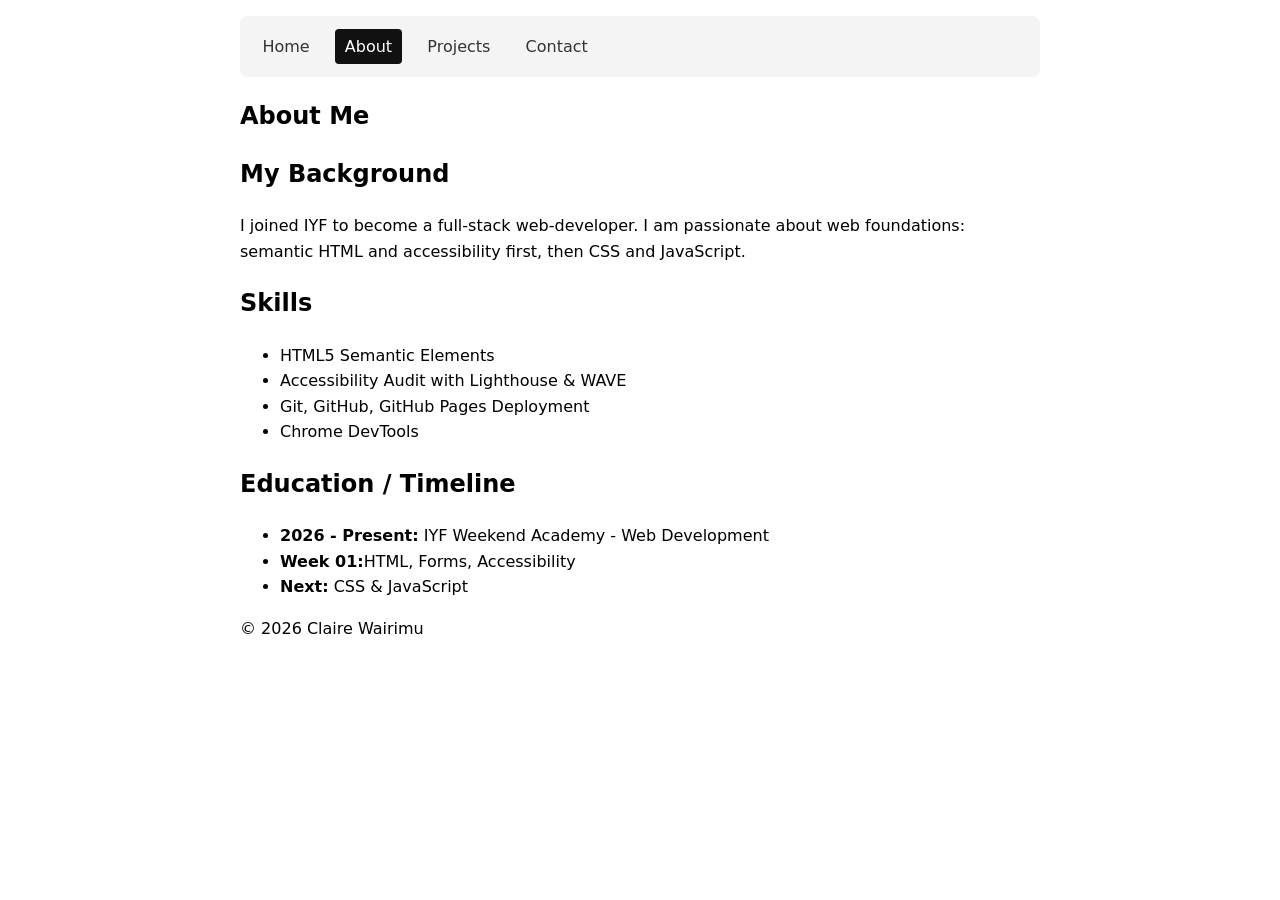
==== about.html @ 3be9a897 "Link external stylesheet in about.html Replaced inline styles with an external stylesheet link." ====
<!DOCTYPE html>
<html lang="en">
<head>
    <meta charset="UTF-8">
    <meta name="viewport" content="width=device-width, initial-scale=1.0">
    <title>About | Claire Wairimu</title>
    <link rel="stylesheet" href="styles.css">
</head>
<body>
    <header>
        <nav>
        <a href="index.html">Home</a>
        <a href="about.html" class="active">About</a>
        <a href="projects.html">Projects</a>
        <a href="contact.html">Contact</a>
    </nav>
    </header>
    <main>
        <section>
            <h1>About Me</h1>
            <article>
                <h2>My Background</h2>
                <p>I joined IYF to become a full-stack web-developer. I am passionate about web foundations: semantic HTML and accessibility first, then CSS and JavaScript.</p>
            </article>
        </section>
        <section>
            <h2>Skills</h2>
            <ul>
                <li>HTML5 Semantic Elements</li>
                <li>Accessibility Audit with Lighthouse & WAVE</li>
                <li>Git, GitHub, GitHub Pages Deployment</li>
                <li>Chrome DevTools</li>
            </ul>
        </section>
        <section>
            <h2>Education / Timeline</h2>
            <ul>
                <li><strong>2026 - Present:</strong> IYF Weekend Academy - Web Development</li>
                <li><strong>Week 01:</strong>HTML, Forms, Accessibility </li>
                <li><strong>Next:</strong> CSS & JavaScript</li>
            </ul>
        </section>
    </main>
    <footer><p>&copy; 2026 Claire Wairimu</p></footer>
</body>
</html>
---- styles.css ----
/* Combined from your 4 HTML files - Claire Wairimu IYF S12 */

/* From index.html + about.html + projects.html + contact.html */
body {
    font-family: system-ui, sans-serif;
    max-width: 800px;
    margin: auto;
    padding: 1rem;
    line-height: 1.6;
}

/* From index.html + about.html + projects.html + contact.html nav */
nav {
    display: flex;
    gap: 1rem;
    background: #f4f4f4;
    padding: 0.8rem;
    border-radius: 8px;
    flex-wrap: wrap;
}

nav a {
    text-decoration: none;
    color: #333;
    padding: 0.3rem 0.6rem;
    border-radius: 4px;
}

nav a.active,
nav a:hover {
    background: #111;
    color: #fff;
}

/* From index.html */
.hero {
    background: #111;
    color: #fff;
    padding: 2rem;
    border-radius: 12px;
    margin: 1rem 0;
}

.hero h1 {
    margin: 0;
}

/* From projects.html */
.project {
    border: 1px solid #ddd;
    padding: 1rem;
    border-radius: 8px;
    margin: 1rem 0;
}

.project img {
    width: 100%;
    border-radius: 6px;
}

/* From contact.html */
fieldset {
    margin-bottom: 1.5rem;
    border: 1px solid #ccc;
    border-radius: 8px;
    padding: 1rem;
}

legend {
    font-weight: bold;
    padding: 0 0.5rem;
}

label {
    display: block;
    margin-top: 1rem;
    font-weight: 500;
}

input, select, textarea {
    width: 100%;
    padding: 0.6rem;
    margin-top: 0.3rem;
    border-radius: 6px;
    border: 1px solid #999;
}

button {
    padding: 0.8rem 1.5rem;
    background: #111;
    color: white;
    border: none;
    border-radius: 6px;
    cursor: pointer;
    margin-top: 1rem;
}

button:hover {
    background: #333;
}
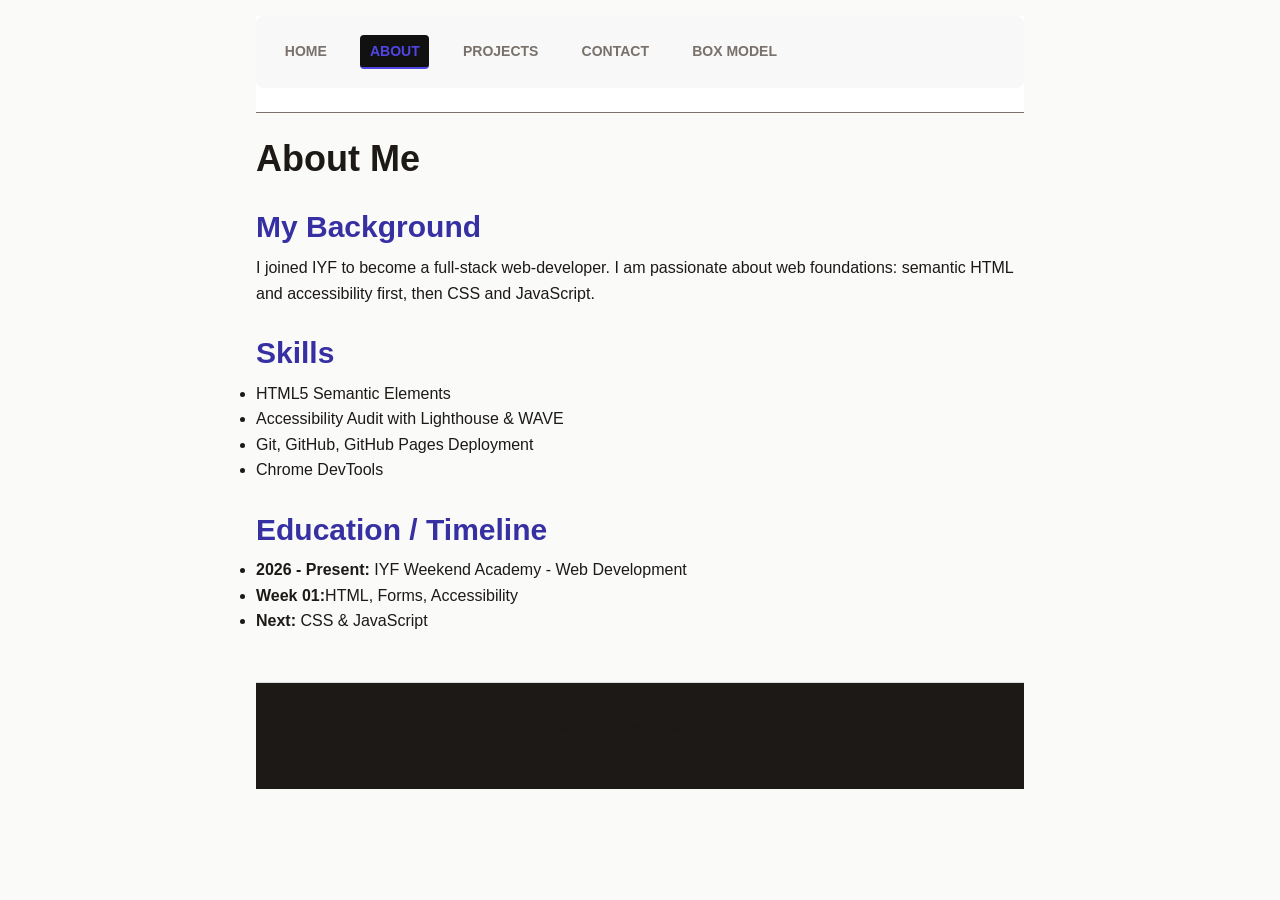
==== commit 736e7ed4: "Add link to Box Model practice page" ====
--- a/about.html
+++ b/about.html
@@ -13,6 +13,7 @@
         <a href="about.html" class="active">About</a>
         <a href="projects.html">Projects</a>
         <a href="contact.html">Contact</a>
+        <a href="box-model-practice.html">Box Model</a>
     </nav>
     </header>
     <main>
--- a/styles.css
+++ b/styles.css
@@ -1,15 +1,56 @@
-/* Combined from your 4 HTML files - Claire Wairimu IYF S12 */
-
-/* From index.html + about.html + projects.html + contact.html */
+/* Task 3.1 - Claire Wairimu - IYF S12 Week 02 */
+
+/* 1. Reset - REQUIRED */
+* {
+    margin: 0;
+    padding: 0;
+    box-sizing: border-box;
+}
+
+/* 2. Google Font - REQUIRED */
+@import url('https://fonts.googleapis.com/css2?family=Inter:wght@400;500;700&display=swap');
+
+/* 3. Base Typography - REQUIRED */
 body {
-    font-family: system-ui, sans-serif;
-    max-width: 800px;
+    font-family: 'Inter', system-ui, sans-serif; /* Google Font */
+    font-size: 16px; /* REQUIRED */
+    line-height: 1.6; /* REQUIRED */
+    color: #1a1a1a; /* REQUIRED - font colors */
+    background: #fff;
+    max-width: 800px; /* your original */
     margin: auto;
     padding: 1rem;
-    line-height: 1.6;
-}
-
-/* From index.html + about.html + projects.html + contact.html nav */
+}
+
+/* 4. Heading Styles - REQUIRED Different sizes, margins, weights */
+h1 {
+    font-size: 2.2rem;
+    font-weight: 700;
+    margin: 1.5rem 0 0.8rem 0;
+    color: #111;
+}
+h2 {
+    font-size: 1.6rem;
+    font-weight: 600;
+    margin: 1.8rem 0 0.6rem 0;
+    color: #222;
+}
+h3 {
+    font-size: 1.3rem;
+    font-weight: 600;
+    margin: 1.2rem 0 0.5rem 0;
+}
+h4, h5, h6 {
+    font-size: 1.1rem;
+    font-weight: 500;
+    margin: 1rem 0 0.4rem 0;
+}
+
+p {
+    margin-bottom: 1rem;
+}
+
+/* YOUR ORIGINAL NAV - kept same */
 nav {
     display: flex;
     gap: 1rem;
@@ -17,22 +58,21 @@
     padding: 0.8rem;
     border-radius: 8px;
     flex-wrap: wrap;
-}
-
+    margin-bottom: 1.5rem;
+}
 nav a {
     text-decoration: none;
     color: #333;
     padding: 0.3rem 0.6rem;
     border-radius: 4px;
 }
-
 nav a.active,
 nav a:hover {
     background: #111;
     color: #fff;
 }
 
-/* From index.html */
+/* YOUR ORIGINAL HERO - kept same */
 .hero {
     background: #111;
     color: #fff;
@@ -40,51 +80,51 @@
     border-radius: 12px;
     margin: 1rem 0;
 }
-
 .hero h1 {
     margin: 0;
-}
-
-/* From projects.html */
+    color: #fff;
+}
+.hero p {
+    color: #fff;
+}
+
+/* YOUR ORIGINAL PROJECTS - kept same */
 .project {
     border: 1px solid #ddd;
     padding: 1rem;
     border-radius: 8px;
     margin: 1rem 0;
 }
-
 .project img {
     width: 100%;
     border-radius: 6px;
 }
 
-/* From contact.html */
+/* YOUR ORIGINAL FORM - kept same */
 fieldset {
     margin-bottom: 1.5rem;
     border: 1px solid #ccc;
     border-radius: 8px;
     padding: 1rem;
 }
-
 legend {
     font-weight: bold;
     padding: 0 0.5rem;
 }
-
 label {
     display: block;
     margin-top: 1rem;
     font-weight: 500;
 }
-
 input, select, textarea {
     width: 100%;
     padding: 0.6rem;
     margin-top: 0.3rem;
     border-radius: 6px;
     border: 1px solid #999;
-}
-
+    font-family: inherit;
+    font-size: 16px;
+}
 button {
     padding: 0.8rem 1.5rem;
     background: #111;
@@ -94,7 +134,301 @@
     cursor: pointer;
     margin-top: 1rem;
 }
-
 button:hover {
     background: #333;
 }
+
+footer {
+    margin-top: 2rem;
+    padding: 1rem 0;
+    border-top: 1px solid #ddd;
+    text-align: center;
+    font-size: 0.9rem;
+    color: #666;
+}
+
+/* ========== Task 3.2: Box Model Mastery ========== */
+
+/* Common */
+.exercise {
+    margin: 2.5rem 0;
+    padding: 1.5rem;
+    border: 1px dashed #ccc;
+    border-radius: 8px;
+}
+.box {
+    width: 200px;
+    height: 80px;
+    display: flex;
+    align-items: center;
+    justify-content: center;
+    color: #fff;
+    font-weight: 600;
+    margin-bottom: 1rem;
+}
+
+/* Exercise 1: Box Model Visualization */
+.content-box { background: #e74c3c; } /* Content - background color */
+.padding-box { background: #2ecc71; padding: 20px; background-clip: content-box; border: 20px solid rgba(46,204,113,0.3); } /* Padding - larger click area */
+.border-box-demo { background: #3498db; border: 8px solid #222; padding: 10px; } /* Border - visible border */
+.margin-box { background: #f39c12; margin: 30px; } /* Margin - space between boxes */
+
+/* Exercise 2: Debug - Fixed to 300px total */
+.broken-box {
+    width: 300px;
+    padding: 20px;
+    border: none;
+    background: #ffdddd;
+    box-sizing: border-box; /* FIX: makes total exactly 300px */
+}
+
+/* Exercise 3: Card Component - Exact Spec */
+.card {
+    width: 300px; /* total */
+    padding: 20px; /* padding */
+    border: 1px solid gray; /* border */
+    border-radius: 8px;
+    box-sizing: border-box;
+    background: #fff;
+}
+.card img {
+    width: 100%;
+    display: block;
+    border-radius: 6px;
+}
+.card h3 {
+    margin-bottom: 15px; /* title with 15px margin-bottom */
+}
+.card p {
+    margin-bottom: 1rem;
+}
+.card button {
+    width: 100%;
+    padding: 0.7rem;
+    background: #111;
+    color: #fff;
+    border: none;
+    border-radius: 6px;
+}
+
+/* ===== Task 3.1 Reset + Fonts ===== */
+@import url('https://fonts.googleapis.com/css2?family=Montserrat:wght@600;700&family=Open+Sans:wght@400;500&display=swap');
+
+* {
+    margin: 0;
+    padding: 0;
+    box-sizing: border-box;
+}
+
+/* ===== Task 3.3 Typography System ===== */
+:root {
+    /* Type Scale */
+    --font-xs: 0.75rem;    /* 12px */
+    --font-sm: 0.875rem;   /* 14px */
+    --font-base: 1rem;     /* 16px */
+    --font-lg: 1.125rem;   /* 18px */
+    --font-xl: 1.25rem;    /* 20px */
+    --font-2xl: 1.5rem;    /* 24px */
+    --font-3xl: 1.875rem;  /* 30px */
+    --font-4xl: 2.25rem;   /* 36px */
+
+    /* Font Pairing - Heading: Montserrat, Body: Open Sans */
+    --font-heading: 'Montserrat', sans-serif;
+    --font-body: 'Open Sans', sans-serif;
+}
+
+body {
+    font-family: var(--font-body);
+    font-size: var(--font-base);
+    line-height: 1.6;
+    color: #333;
+}
+
+h1, h2, h3 {
+    font-family: var(--font-heading);
+    line-height: 1.2;
+    font-weight: 700;
+}
+
+h1 { font-size: var(--font-4xl); } /* 36px */
+h2 { font-size: var(--font-3xl); } /* 30px */
+h3 { font-size: var(--font-2xl); } /* 24px */
+
+small, .small-text {
+    font-size: var(--font-sm); /* 14px */
+}
+
+p {
+    font-size: var(--font-base);
+    margin-bottom: 1rem;
+}
+
+/* ===== Your old portfolio layout (keep) ===== */
+header nav {
+    display: flex;
+    gap: 1rem;
+    padding: 1rem;
+    background: #f8f8f8;
+}
+header nav a {
+    text-decoration: none;
+    color: #333;
+    font-family: var(--font-heading);
+    font-size: var(--font-sm);
+    font-weight: 600;
+    text-transform: uppercase;
+}
+header nav a.active {
+    color: #111;
+    border-bottom: 2px solid #111;
+}
+
+/* ===== Task 3.2 Box Model (keep) ===== */
+.exercise { margin: 2.5rem 0; padding: 1.5rem; border: 1px dashed #ccc; border-radius: 8px; }
+.box { width: 200px; height: 80px; display: flex; align-items: center; justify-content: center; color: #fff; font-weight: 600; margin-bottom: 1rem; }
+.content-box { background: #e74c3c; }
+.padding-box { background: #2ecc71; padding: 20px; background-clip: content-box; border: 20px solid rgba(46,204,113,0.3); }
+.border-box-demo { background: #3498db; border: 8px solid #222; padding: 10px; }
+.margin-box { background: #f39c12; margin: 30px; }
+.broken-box { width: 300px; padding: 20px; border: none; background: #ffdddd; box-sizing: border-box; }
+.card { width: 300px; padding: 20px; border: 1px solid gray; border-radius: 8px; box-sizing: border-box; background: #fff; }
+.card img { width: 100%; display: block; border-radius: 6px; }
+.card h3 { margin-bottom: 15px; }
+.card p { margin-bottom: 1rem; }
+.card button { width: 100%; padding: 0.7rem; background: #111; color: #fff; border: none; border-radius: 6px; }
+
+/* ===== Task 3.1 Reset + Fonts ===== */
+@import url('https://fonts.googleapis.com/css2?family=Montserrat:wght@600;700&family=Open+Sans:wght@400;500&display=swap');
+
+* {
+    margin: 0;
+    padding: 0;
+    box-sizing: border-box;
+}
+
+/* ===== Task 3.3 + 3.4: Typography + Color System ===== */
+:root {
+    /* Type Scale */
+    --font-xs: 0.75rem;
+    --font-sm: 0.875rem;
+    --font-base: 1rem;
+    --font-lg: 1.125rem;
+    --font-xl: 1.25rem;
+    --font-2xl: 1.5rem;
+    --font-3xl: 1.875rem;
+    --font-4xl: 2.25rem;
+    --font-heading: 'Montserrat', sans-serif;
+    --font-body: 'Open Sans', sans-serif;
+
+    /* Task 3.4 Color System - Generated with Coolors */
+    --color-primary: #4F46E5; /* Primary - Indigo - main brand */
+    --color-secondary: #06B6D4; /* Secondary - Cyan - accent */
+    --color-background: #FAFAF9; /* Background - warm light */
+    --color-text: #1C1917; /* Text - dark stone */
+    --color-muted: #78716C; /* Muted/gray */
+    
+    /* Variations */
+    --color-primary-light: #818CF8;
+    --color-primary-dark: #3730A3;
+    --color-secondary-light: #22D3EE;
+    --color-white: #FFFFFF;
+}
+
+/* ===== Apply Colors ===== */
+body {
+    font-family: var(--font-body);
+    font-size: var(--font-base);
+    line-height: 1.6;
+    color: var(--color-text);
+    background-color: var(--color-background);
+}
+
+h1, h2, h3 {
+    font-family: var(--font-heading);
+    color: var(--color-text);
+    line-height: 1.2;
+    font-weight: 700;
+}
+h1 { font-size: var(--font-4xl); }
+h2 { font-size: var(--font-3xl); color: var(--color-primary-dark); }
+h3 { font-size: var(--font-2xl); }
+
+p { font-size: var(--font-base); margin-bottom: 1rem; color: var(--color-text); }
+small, .small-text { font-size: var(--font-sm); color: var(--color-muted); }
+
+/* Links with hover states */
+a {
+    color: var(--color-primary);
+    text-decoration: none;
+    transition: color 0.2s ease;
+}
+a:hover {
+    color: var(--color-primary-dark);
+    text-decoration: underline;
+}
+
+/* Buttons */
+button, .btn {
+    background-color: var(--color-primary);
+    color: var(--color-white);
+    border: none;
+    padding: 0.75rem 1.5rem;
+    border-radius: 6px;
+    font-family: var(--font-heading);
+    font-weight: 600;
+    cursor: pointer;
+    transition: all 0.2s ease;
+}
+button:hover, .btn:hover {
+    background-color: var(--color-primary-dark);
+}
+.btn-secondary {
+    background-color: var(--color-secondary);
+}
+.btn-secondary:hover {
+    background-color: var(--color-secondary-light);
+}
+
+/* Header / Backgrounds */
+header {
+    background-color: var(--color-white);
+    border-bottom: 1px solid var(--color-muted);
+}
+header nav {
+    display: flex;
+    gap: 1.5rem;
+    padding: 1.2rem;
+}
+header nav a {
+    font-family: var(--font-heading);
+    font-size: var(--font-sm);
+    font-weight: 600;
+    text-transform: uppercase;
+    color: var(--color-muted);
+}
+header nav a:hover, header nav a.active {
+    color: var(--color-primary);
+    border-bottom: 2px solid var(--color-primary);
+}
+
+/* ===== Task 3.2 Box Model (keep) ===== */
+.exercise { margin: 2.5rem 0; padding: 1.5rem; border: 1px dashed var(--color-muted); border-radius: 8px; background: var(--color-white); }
+.box { width: 200px; height: 80px; display: flex; align-items: center; justify-content: center; color: #fff; font-weight: 600; margin-bottom: 1rem; }
+.content-box { background: var(--color-primary); }
+.padding-box { background: var(--color-secondary); padding: 20px; background-clip: content-box; border: 20px solid rgba(6,182,212,0.3); }
+.border-box-demo { background: var(--color-primary-light); border: 8px solid var(--color-primary-dark); padding: 10px; }
+.margin-box { background: #f39c12; margin: 30px; }
+.broken-box { width: 300px; padding: 20px; border: none; background: #ffdddd; box-sizing: border-box; }
+.card { width: 300px; padding: 20px; border: 1px solid var(--color-muted); border-radius: 8px; box-sizing: border-box; background: var(--color-white); }
+.card img { width: 100%; display: block; border-radius: 6px; }
+.card h3 { margin-bottom: 15px; }
+.card p { margin-bottom: 1rem; }
+.card button { width: 100%; }
+
+footer {
+    background: var(--color-text);
+    color: var(--color-background);
+    padding: 2rem;
+    text-align: center;
+    margin-top: 3rem;
+}
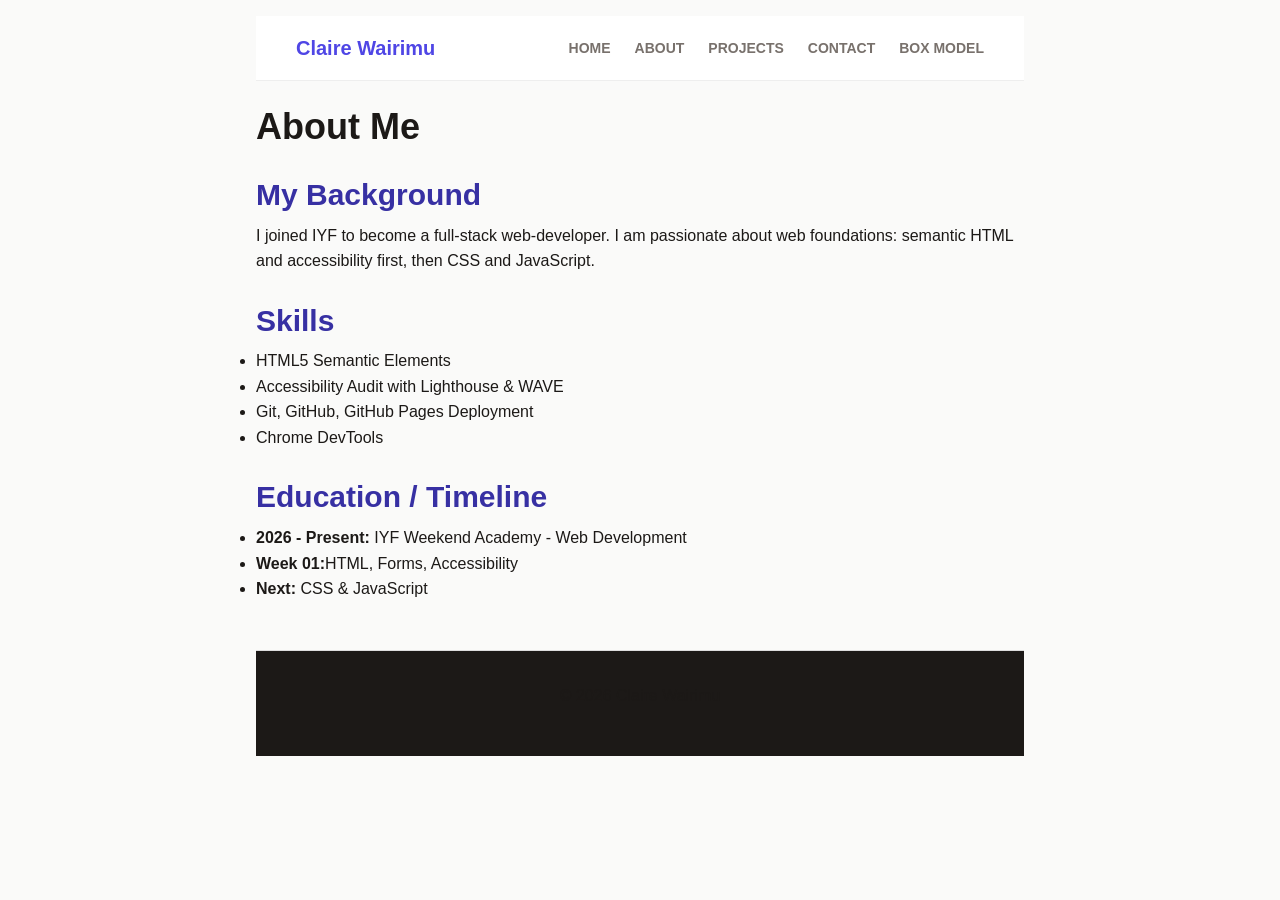
==== commit dd8e2c20: "Refactor header to use a responsive navbar" ====
--- a/about.html
+++ b/about.html
@@ -7,15 +7,21 @@
     <link rel="stylesheet" href="styles.css">
 </head>
 <body>
-    <header>
-        <nav>
-        <a href="index.html">Home</a>
-        <a href="about.html" class="active">About</a>
-        <a href="projects.html">Projects</a>
-        <a href="contact.html">Contact</a>
-        <a href="box-model-practice.html">Box Model</a>
-    </nav>
-    </header>
+  <header class="navbar">
+    <div class="nav-logo">Claire Wairimu</div>
+    
+    <!-- Hamburger - CSS only -->
+    <input type="checkbox" id="nav-toggle" class="nav-toggle">
+    <label for="nav-toggle" class="nav-hamburger">☰</label>
+
+    <ul class="nav-links">
+        <li><a href="index.html" class="active">HOME</a></li>
+        <li><a href="about.html">ABOUT</a></li>
+        <li><a href="projects.html">PROJECTS</a></li>
+        <li><a href="contact.html">CONTACT</a></li>
+        <li><a href="box-model-practice.html">BOX MODEL</a></li>
+    </ul>
+</header>
     <main>
         <section>
             <h1>About Me</h1>
--- a/styles.css
+++ b/styles.css
@@ -432,3 +432,346 @@
     text-align: center;
     margin-top: 3rem;
 }
+
+/* ========== Task 4.1 Flexbox Layout ========== */
+
+/* Exercise 1: Navigation Bar */
+.navbar {
+    display: flex;
+    justify-content: space-between; /* Logo left, Links right */
+    align-items: center; /* Vertically centered */
+    padding: 1rem 2rem;
+    background: var(--color-white);
+    border-bottom: 1px solid #eee;
+}
+.nav-logo {
+    font-family: var(--font-heading);
+    font-weight: 700;
+    font-size: var(--font-xl);
+    color: var(--color-primary);
+}
+.nav-links {
+    display: flex;
+    gap: 2rem; /* Spacing between links */
+    list-style: none;
+    align-items: center;
+}
+.nav-links a {
+    font-family: var(--font-heading);
+    font-size: var(--font-sm);
+    font-weight: 600;
+    text-transform: uppercase;
+    color: var(--color-muted);
+}
+
+/* Exercise 2: Card Row */
+.card-row {
+    display: flex;
+    justify-content: space-evenly; /* Evenly spaced */
+    gap: 1.5rem;
+    flex-wrap: wrap; /* Wrap on smaller screens */
+    padding: 2rem 1rem;
+}
+.card-row .card {
+    flex: 1 1 280px; /* Grow, shrink, base 280px */
+    max-width: 350px;
+    display: flex;
+    flex-direction: column;
+    /* Equal heights - flex stretch by default */
+}
+.card-row .card p {
+    flex-grow: 1; /* Makes content fill to keep buttons aligned */
+}
+
+/* Exercise 3: Footer Layout */
+.footer-flex {
+    display: flex;
+    justify-content: space-between;
+    gap: 2rem;
+    flex-wrap: wrap;
+    padding: 3rem 2rem 1rem;
+    background: var(--color-text);
+    color: var(--color-background);
+}
+.footer-col {
+    flex: 1 1 200px;
+    display: flex;
+    flex-direction: column;
+    gap: 0.8rem;
+}
+.footer-col h4 {
+    font-family: var(--font-heading);
+    color: var(--color-white);
+    margin-bottom: 0.5rem;
+}
+.footer-col a {
+    color: var(--color-muted);
+    font-size: var(--font-sm);
+}
+.footer-copyright {
+    width: 100%;
+    text-align: center; /* Centered */
+    padding-top: 2rem;
+    margin-top: 2rem;
+    border-top: 1px solid #333;
+    font-size: var(--font-sm);
+    color: var(--color-muted);
+}
+
+/* Exercise 2: Card Row */
+.card-row {
+    display: flex;
+    justify-content: space-evenly; /* evenly spaced */
+    gap: 1.5rem;
+    flex-wrap: wrap; /* wrap on small screens */
+    padding: 2rem 1rem;
+}
+.card-row .card {
+    flex: 1 1 280px; /* equal basis */
+    max-width: 350px;
+    background: white;
+    border: 1px solid #e2e8f0;
+    border-radius: 8px;
+    padding: 1rem;
+    display: flex;
+    flex-direction: column;
+}
+.card-row .card p {
+    flex-grow: 1; /* makes heights equal */
+}
+.card-row .card img {
+    width: 100%;
+    border-radius: 6px;
+}
+
+/* Exercise 3: Footer Layout */
+.footer-flex {
+    display: flex;
+    justify-content: space-between;
+    gap: 2rem;
+    flex-wrap: wrap;
+    padding: 2.5rem 2rem 1rem;
+    background: #0f172a;
+    color: #f8fafc;
+    margin-top: 3rem;
+}
+.footer-col {
+    flex: 1 1 200px;
+    display: flex;
+    flex-direction: column;
+    gap: 0.6rem;
+}
+.footer-col h4 { color: white; }
+.footer-col a { color: #94a3b8; font-size: 0.875rem; }
+.footer-copyright {
+    width: 100%;
+    text-align: center;
+    border-top: 1px solid #1e293b;
+    padding-top: 1.5rem;
+    margin-top: 1.5rem;
+    color: #64748b;
+    font-size: 0.875rem;
+}
+
+/* ========== Task 4.2: CSS Grid Layout ========== */
+
+/* Exercise 1: Photo Gallery - 3 column */
+.gallery {
+    display: grid;
+    grid-template-columns: repeat(3, 1fr); /* 3 equal columns */
+    gap: 1rem; /* consistent gap */
+    padding: 2rem;
+}
+.gallery img {
+    width: 100%;
+    height: 200px;
+    object-fit: cover; /* images fill cells */
+    border-radius: 8px;
+    display: block;
+}
+
+/* Exercise 2: Magazine Layout */
+.magazine {
+    display: grid;
+    grid-template-columns: 250px 1fr; /* Sidebar + Main */
+    grid-template-rows: auto 1fr auto;
+    gap: 1rem;
+    padding: 2rem;
+    min-height: 400px;
+}
+.mag-header {
+    grid-column: 1 / -1; /* spans full width */
+    background: #4F46E5;
+    color: white;
+    padding: 1.5rem;
+    border-radius: 8px;
+}
+.mag-sidebar {
+    grid-column: 1;
+    background: #f1f5f9;
+    padding: 1.5rem;
+    border-radius: 8px;
+}
+.mag-main {
+    grid-column: 2;
+    background: white;
+    border: 1px solid #e2e8f0;
+    padding: 1.5rem;
+    border-radius: 8px;
+}
+.mag-footer {
+    grid-column: 1 / -1; /* spans full width */
+    background: #1e293b;
+    color: white;
+    padding: 1.5rem;
+    border-radius: 8px;
+    text-align: center;
+}
+
+/* Exercise 3: Project Cards Grid - Responsive */
+.projects-grid {
+    display: grid;
+    grid-template-columns: repeat(3, 1fr); /* 3 columns desktop */
+    gap: 1.5rem;
+    padding: 2rem;
+}
+/* Tablet: 2 columns */
+@media (max-width: 900px) {
+    .projects-grid {
+        grid-template-columns: repeat(2, 1fr);
+    }
+    .gallery {
+        grid-template-columns: repeat(2, 1fr);
+    }
+}
+/* Mobile: 1 column */
+@media (max-width: 600px) {
+    .projects-grid, .gallery {
+        grid-template-columns: 1fr;
+    }
+    .magazine {
+        grid-template-columns: 1fr;
+    }
+    .mag-sidebar, .mag-main, .mag-header, .mag-footer {
+        grid-column: 1 / -1;
+    }
+}
+
+/* ========== Task 4.3: Mobile-First Responsive Design ========== */
+
+/* Mobile first - base styles (320px) */
+.navbar {
+    display: flex;
+    justify-content: space-between;
+    align-items: center;
+    flex-wrap: wrap;
+    padding: 1rem;
+    background: white;
+    position: relative;
+}
+.nav-toggle { display: none; }
+.nav-hamburger {
+    font-size: 1.5rem;
+    cursor: pointer;
+    display: block; /* Show on mobile */
+}
+.nav-links {
+    display: none; /* Hidden on mobile */
+    flex-direction: column;
+    width: 100%;
+    gap: 0;
+    list-style: none;
+    background: white;
+    padding-top: 1rem;
+}
+.nav-links li { padding: 0.8rem 0; border-top: 1px solid #f1f5f9; }
+.nav-toggle:checked ~ .nav-links {
+    display: flex; /* Show when hamburger clicked */
+}
+
+/* Home - Mobile: Single column */
+.hero {
+    display: flex;
+    flex-direction: column; /* single column on mobile */
+    background: linear-gradient(180deg, #000 0%, #1e293b 100%);
+    border-radius: 12px;
+    padding: 2rem 1.5rem;
+    color: white;
+}
+.hero-profile img {
+    width: 100%;
+    max-width: 300px;
+    height: auto;
+}
+
+/* Projects - Mobile: 1 column */
+.projects-grid {
+    display: grid;
+    grid-template-columns: 1fr; /* 1 column mobile */
+    gap: 1.5rem;
+    padding: 1rem;
+}
+
+/* Contact - Mobile: Full-width form */
+.contact-wrapper {
+    display: flex;
+    flex-direction: column;
+    gap: 2rem;
+    padding: 1rem;
+}
+.contact-form { width: 100%; }
+.contact-form input, .contact-form textarea {
+    width: 100%;
+    padding: 0.8rem;
+    margin-bottom: 1rem;
+    border: 1px solid #e2e8f0;
+    border-radius: 6px;
+}
+.contact-sidebar { width: 100%; background: #f8fafc; padding: 1.5rem; border-radius: 8px; }
+
+/* Footer mobile */
+.footer-flex {
+    display: flex;
+    flex-direction: column;
+    gap: 2rem;
+    padding: 2rem 1.5rem;
+    background: #0f172a;
+    color: white;
+}
+
+/* Tablet @ 768px */
+@media (min-width: 768px) {
+    .nav-hamburger { display: none; } /* Hide hamburger on tablet+ */
+    .nav-links {
+        display: flex !important;
+        flex-direction: row;
+        width: auto;
+        gap: 1.5rem;
+        padding-top: 0;
+    }
+    .nav-links li { border-top: none; padding: 0; }
+
+    .projects-grid { grid-template-columns: repeat(2, 1fr); } /* 2 cols tablet */
+    .contact-wrapper { flex-direction: row; }
+    .footer-flex { flex-direction: row; flex-wrap: wrap; }
+}
+
+/* Desktop @ 1024px */
+@media (min-width: 1024px) {
+    .hero { flex-direction: row; align-items: center; justify-content: space-between; } /* Hero with side image */
+    .projects-grid { grid-template-columns: repeat(3, 1fr); } /* 3 cols desktop */
+    .contact-wrapper { max-width: 1100px; margin: 0 auto; }
+    .contact-form { flex: 2; }
+    .contact-sidebar { flex: 1; }
+    .navbar { padding: 1rem 2.5rem; }
+}
+
+/* Large Desktop @ 1280px */
+@media (min-width: 1280px) {
+    main, .hero, .projects-grid, .contact-wrapper {
+        max-width: 1280px;
+        margin-left: auto;
+        margin-right: auto;
+    }
+    .hero h1 { font-size: 3rem; }
+}
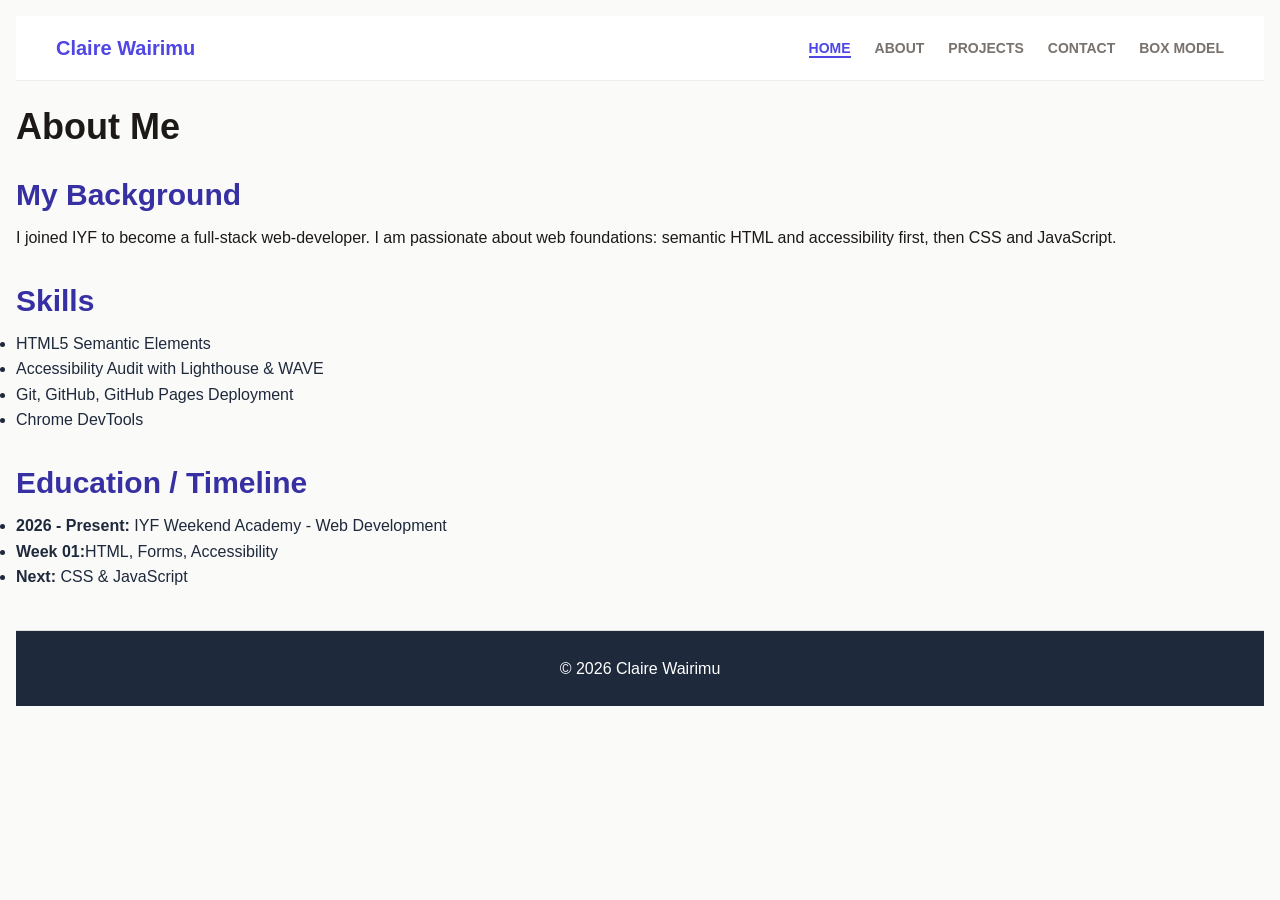
==== commit cda9c14e: "Update about.html" ====
--- a/about.html
+++ b/about.html
@@ -48,6 +48,8 @@
             </ul>
         </section>
     </main>
-    <footer><p>&copy; 2026 Claire Wairimu</p></footer>
+    <footer style="background:#1e293b; color:white; padding:25px 20px; text-align:center; margin-top:40px;">
+  <p style="color:white; margin:0; font-size:16px;">&copy; 2026 Claire Wairimu</p>
+</footer>
 </body>
 </html>
--- a/styles.css
+++ b/styles.css
@@ -775,3 +775,138 @@
     }
     .hero h1 { font-size: 3rem; }
 }
+
+/* ========== Task 4.4: Polish & Refinement ========== */
+
+/* 1. Transitions - smooth on all interactive elements */
+a, button, .button, .card, .nav-links a, img {
+    transition: all 0.3s ease;
+}
+
+/* 2. Hover States */
+
+/* Buttons */
+button, .button {
+    background: var(--color-primary, #4F46E5);
+    color: white;
+    border: none;
+    padding: 0.8rem 1.5rem;
+    border-radius: 6px;
+    cursor: pointer;
+    font-weight: 600;
+}
+button:hover, .button:hover {
+    transform: translateY(-2px);
+    box-shadow: 0 4px 12px rgba(79, 70, 229, 0.3);
+    background: #4338CA;
+}
+
+/* Links */
+a:hover {
+    color: var(--color-primary, #4F46E5);
+}
+.nav-links a:hover {
+    color: #4F46E5;
+    border-bottom: 2px solid #4F46E5;
+}
+
+/* Cards */
+.card {
+    background: white;
+    border: 1px solid #e2e8f0;
+    border-radius: 12px;
+    overflow: hidden;
+    transition: all 0.3s ease;
+}
+.card:hover {
+    box-shadow: 0 10px 20px rgba(0,0,0,0.1);
+    transform: translateY(-4px);
+    border-color: #cbd5e1;
+}
+.card img:hover {
+    transform: scale(1.02);
+}
+
+/* Gallery images hover */
+.gallery img:hover {
+    transform: scale(1.03);
+    box-shadow: 0 8px 16px rgba(0,0,0,0.15);
+}
+
+/* 3. Focus States - Accessibility */
+a:focus, button:focus, .button:focus, input:focus, textarea:focus {
+    outline: 2px solid var(--color-primary, #4F46E5);
+    outline-offset: 2px;
+}
+input:focus, textarea:focus {
+    border-color: #4F46E5;
+    box-shadow: 0 0 0 3px rgba(79, 70, 229, 0.1);
+}
+
+/* 4. Final Checklist Fixes */
+
+/* Consistent spacing throughout */
+section, .hero, .projects-grid, .gallery, .magazine, .contact-wrapper {
+    margin-bottom: 2rem;
+}
+h1, h2, h3 { margin-bottom: 0.75rem; line-height: 1.2; }
+p { margin-bottom: 1rem; line-height: 1.6; }
+
+/* Images responsive */
+img {
+    max-width: 100%;
+    height: auto;
+    display: block;
+}
+
+/* No horizontal scroll */
+html, body {
+    max-width: 100%;
+    overflow-x: hidden;
+}
+* {
+    box-sizing: border-box;
+}
+
+/* Text readable at all sizes */
+body {
+    font-size: 16px;
+    line-height: 1.6;
+    color: #1e293b;
+}
+@media (max-width: 600px) {
+    body { font-size: 15px; }
+    h1 { font-size: 1.75rem !important; }
+    h2 { font-size: 1.4rem; }
+}
+
+/* Smooth scroll + selection color */
+html { scroll-behavior: smooth; }
+::selection {
+    background: #4F46E5;
+    color: white;
+}
+
+/* Active link polish */
+.nav-links a.active {
+    color: #4F46E5;
+    font-weight: 700;
+    border-bottom: 2px solid #4F46E5;
+}
+
+/* Footer links hover */
+.footer-col a:hover {
+    color: white;
+    text-decoration: underline;
+}
+
+footer {
+  background-color: #1e293b;
+  color: white;
+  padding: 20px;
+  text-align: center;
+  margin-top: 40px;
+}
+footer p {
+  color: white;
+}
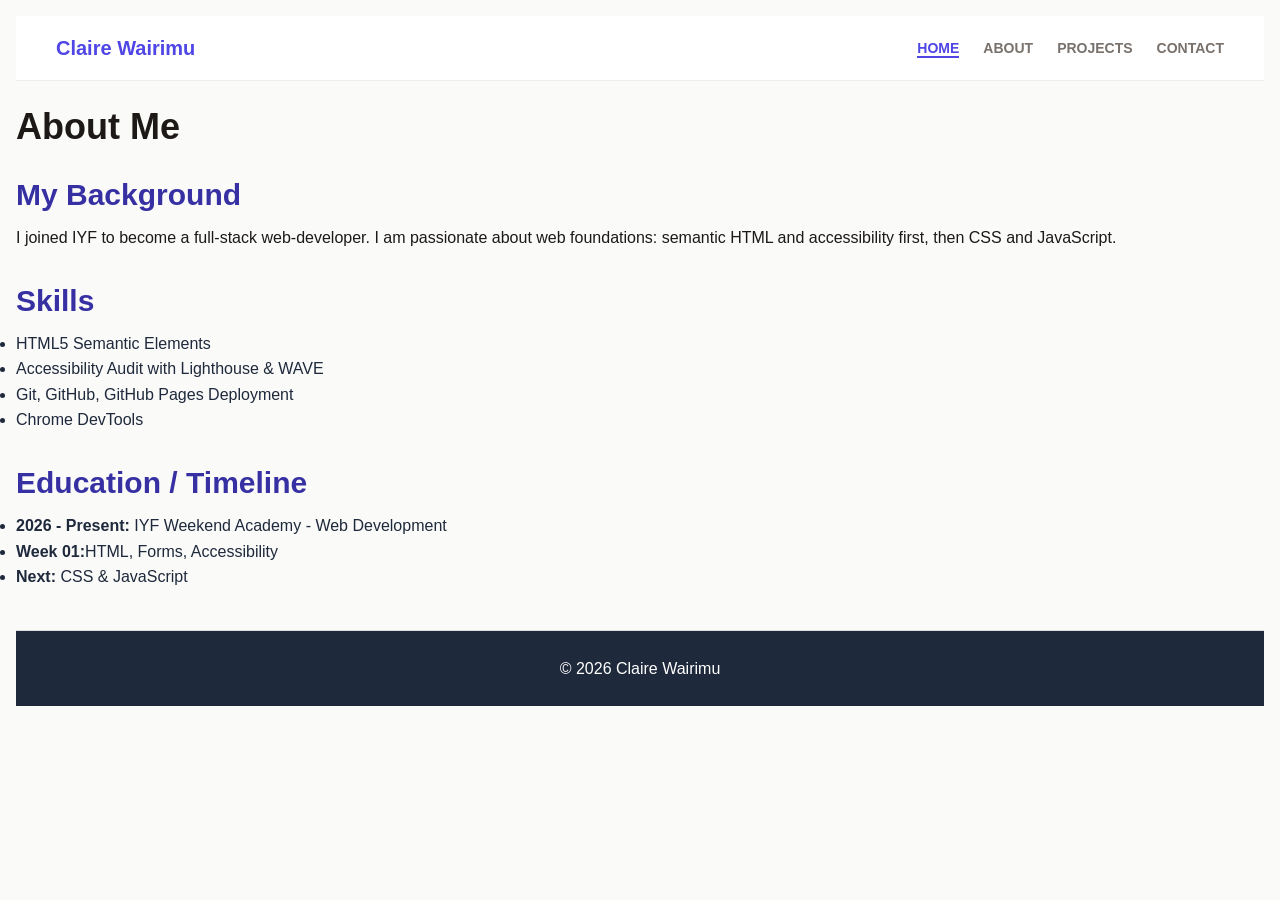
==== commit 6950a213: "Remove 'BOX MODEL' link from about.html Removed the 'BOX MODEL' link from the navigation menu." ====
--- a/about.html
+++ b/about.html
@@ -19,7 +19,6 @@
         <li><a href="about.html">ABOUT</a></li>
         <li><a href="projects.html">PROJECTS</a></li>
         <li><a href="contact.html">CONTACT</a></li>
-        <li><a href="box-model-practice.html">BOX MODEL</a></li>
     </ul>
 </header>
     <main>
--- a/styles.css
+++ b/styles.css
@@ -910,3 +910,74 @@
 footer p {
   color: white;
 }
+
+/* ===== DAILY CHALLENGES ===== */
+
+/* Day 1: Button Styles - 4 variants */
+.btn-primary { background:#4F46E5; color:white; }
+.btn-secondary { background:transparent; border:2px solid #4F46E5; color:#4F46E5; }
+.btn-secondary:hover { background:#4F46E5; color:white; }
+.btn-danger { background:#DC2626; color:white; }
+.btn-danger:hover { background:#B91C1C; transform:translateY(-2px); }
+.btn-disabled, button:disabled { background:#9CA3AF; color:#6B7280; cursor:not-allowed; opacity:0.6; }
+
+/* Day 3: Hero Section - full viewport */
+.hero-daily {
+  min-height: 100vh;
+  background: linear-gradient(rgba(0,0,0,0.6), rgba(0,0,0,0.6)), url('images/hero.jpg');
+  background-size: cover;
+  background-position: center;
+  display: flex;
+  flex-direction: column;
+  align-items: center;
+  justify-content: center;
+  text-align: center;
+  color: white;
+  padding: 2rem;
+}
+.hero-daily h1 { font-size: clamp(2rem, 5vw, 4rem); color:white; }
+.hero-daily p { font-size: clamp(1rem, 2vw, 1.25rem); color:#E5E7EB; }
+
+/* Day 4: Form Styling - custom + error states */
+input, textarea, select {
+  border: 2px solid #E5E7EB;
+  transition: all 0.2s ease;
+}
+input:focus, textarea:focus, select:focus {
+  border-color: #4F46E5;
+  box-shadow: 0 0 0 3px rgba(79,70,229,0.1);
+  outline: none;
+}
+input:invalid, textarea:invalid {
+  border-color: #DC2626;
+  background: #FEF2F2;
+}
+input:valid, textarea:valid {
+  border-color: #10B981;
+}
+.form-error { color:#DC2626; font-size:0.875rem; margin-top:0.25rem; }
+
+/* Day 5: Footer - 4 cols desktop, 2 tablet, 1 mobile */
+.footer-daily {
+  display: grid;
+  grid-template-columns: 1fr;
+  gap: 2rem;
+  padding: 3rem 2rem 1rem;
+  background: #0f172a;
+  color: white;
+}
+@media (min-width: 768px) {
+  .footer-daily { grid-template-columns: repeat(2, 1fr); }
+}
+@media (min-width: 1024px) {
+  .footer-daily { grid-template-columns: repeat(4, 1fr); }
+}
+.footer-daily .social-icons { display:flex; gap:1rem; font-size:1.5rem; }
+.footer-daily .copyright {
+  grid-column: 1 / -1;
+  text-align: center;
+  border-top: 1px solid #1e293b;
+  padding-top: 1.5rem;
+  margin-top: 1rem;
+  color: #94a3b8;
+}
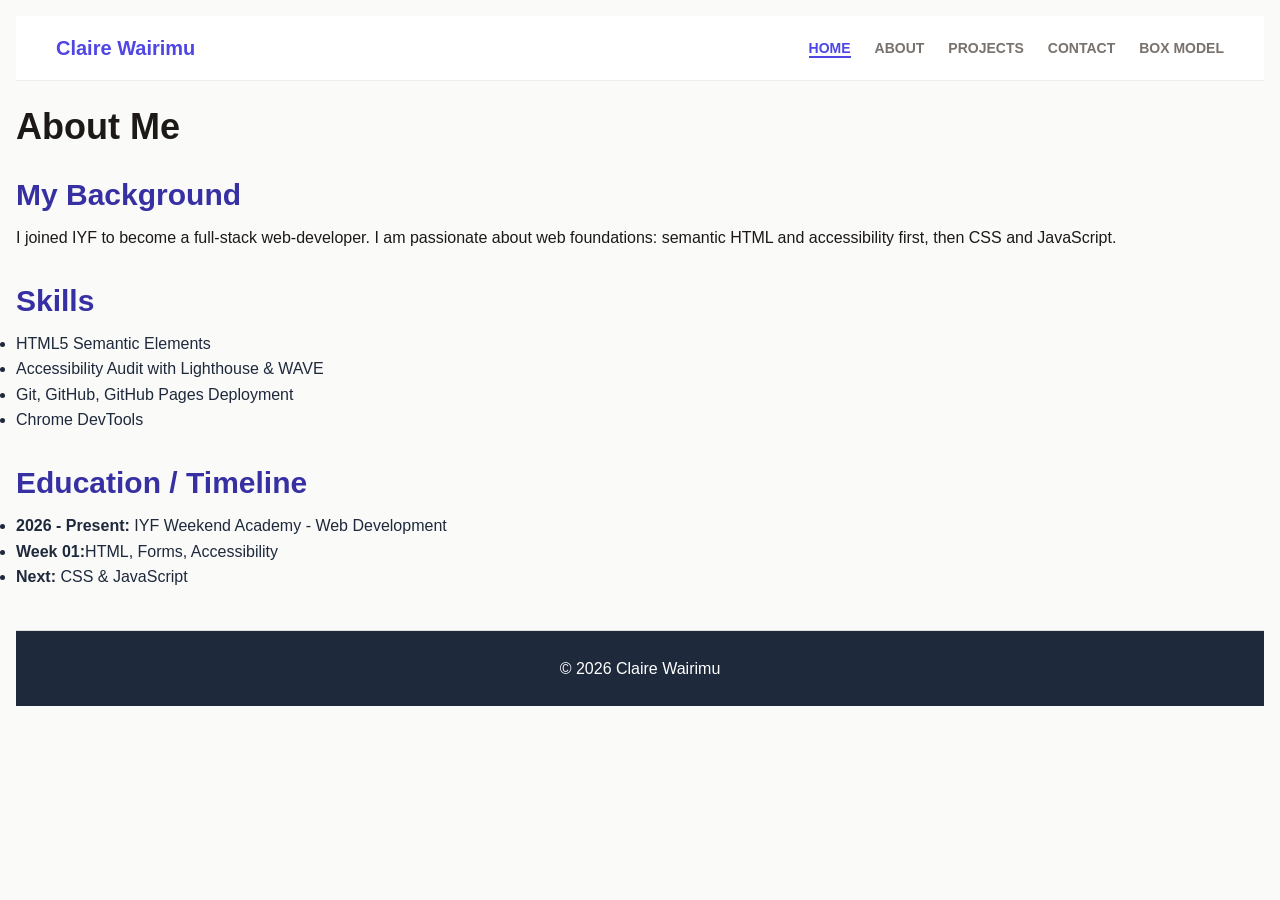
==== commit fd73339b: "Add link to Box Model practice in about.html" ====
--- a/about.html
+++ b/about.html
@@ -19,6 +19,7 @@
         <li><a href="about.html">ABOUT</a></li>
         <li><a href="projects.html">PROJECTS</a></li>
         <li><a href="contact.html">CONTACT</a></li>
+        <li><a href="box-model-practice.html">BOX MODEL</a></li>
     </ul>
 </header>
     <main>
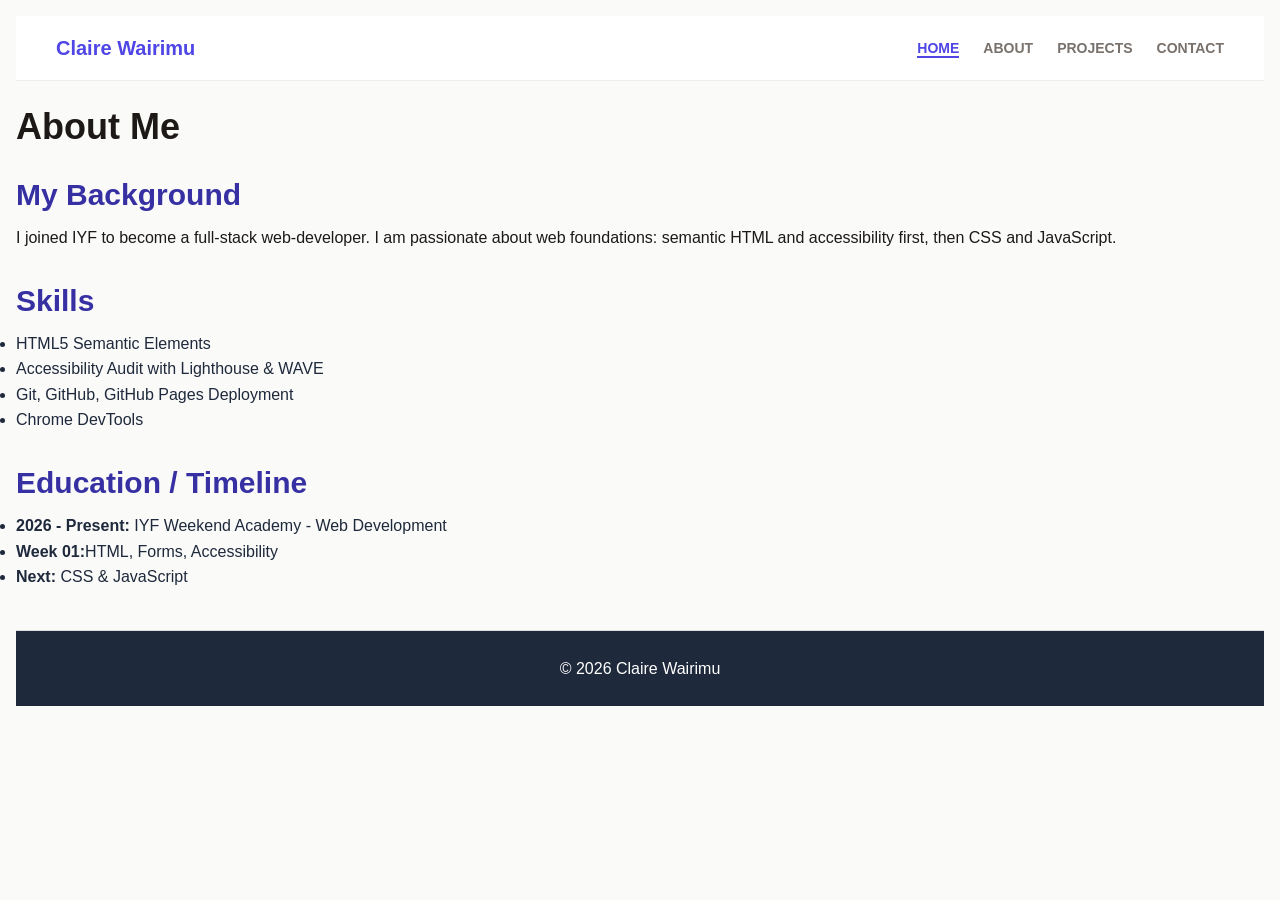
==== commit 97576fa8: "Remove BOX MODEL link from about.html" ====
--- a/about.html
+++ b/about.html
@@ -19,7 +19,6 @@
         <li><a href="about.html">ABOUT</a></li>
         <li><a href="projects.html">PROJECTS</a></li>
         <li><a href="contact.html">CONTACT</a></li>
-        <li><a href="box-model-practice.html">BOX MODEL</a></li>
     </ul>
 </header>
     <main>
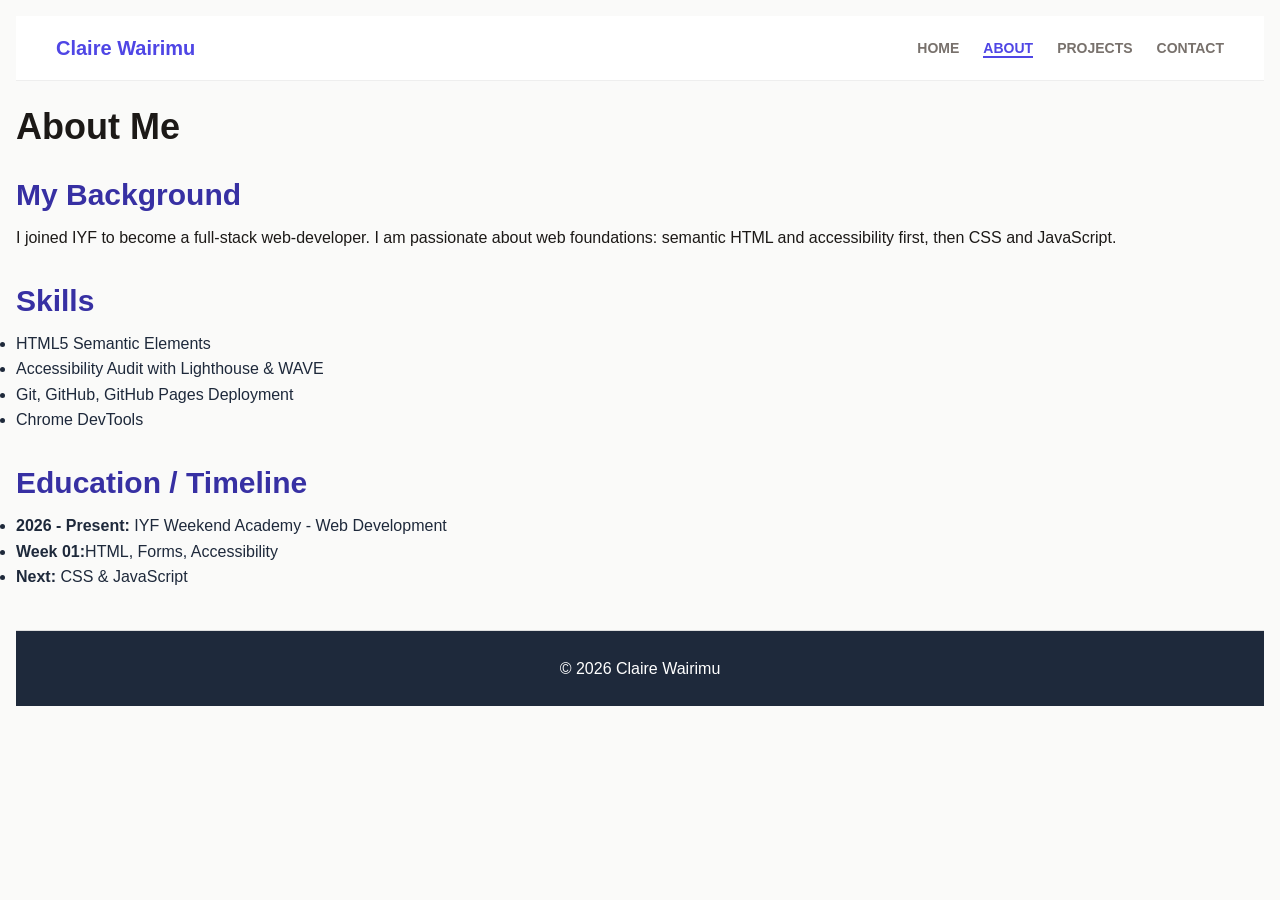
==== commit d1a5aaa2: "Update active class for ABOUT link in navigation" ====
--- a/about.html
+++ b/about.html
@@ -15,8 +15,8 @@
     <label for="nav-toggle" class="nav-hamburger">☰</label>
 
     <ul class="nav-links">
-        <li><a href="index.html" class="active">HOME</a></li>
-        <li><a href="about.html">ABOUT</a></li>
+        <li><a href="index.html">HOME</a></li>
+        <li><a href="about.html" class="active">ABOUT</a></li>
         <li><a href="projects.html">PROJECTS</a></li>
         <li><a href="contact.html">CONTACT</a></li>
     </ul>
